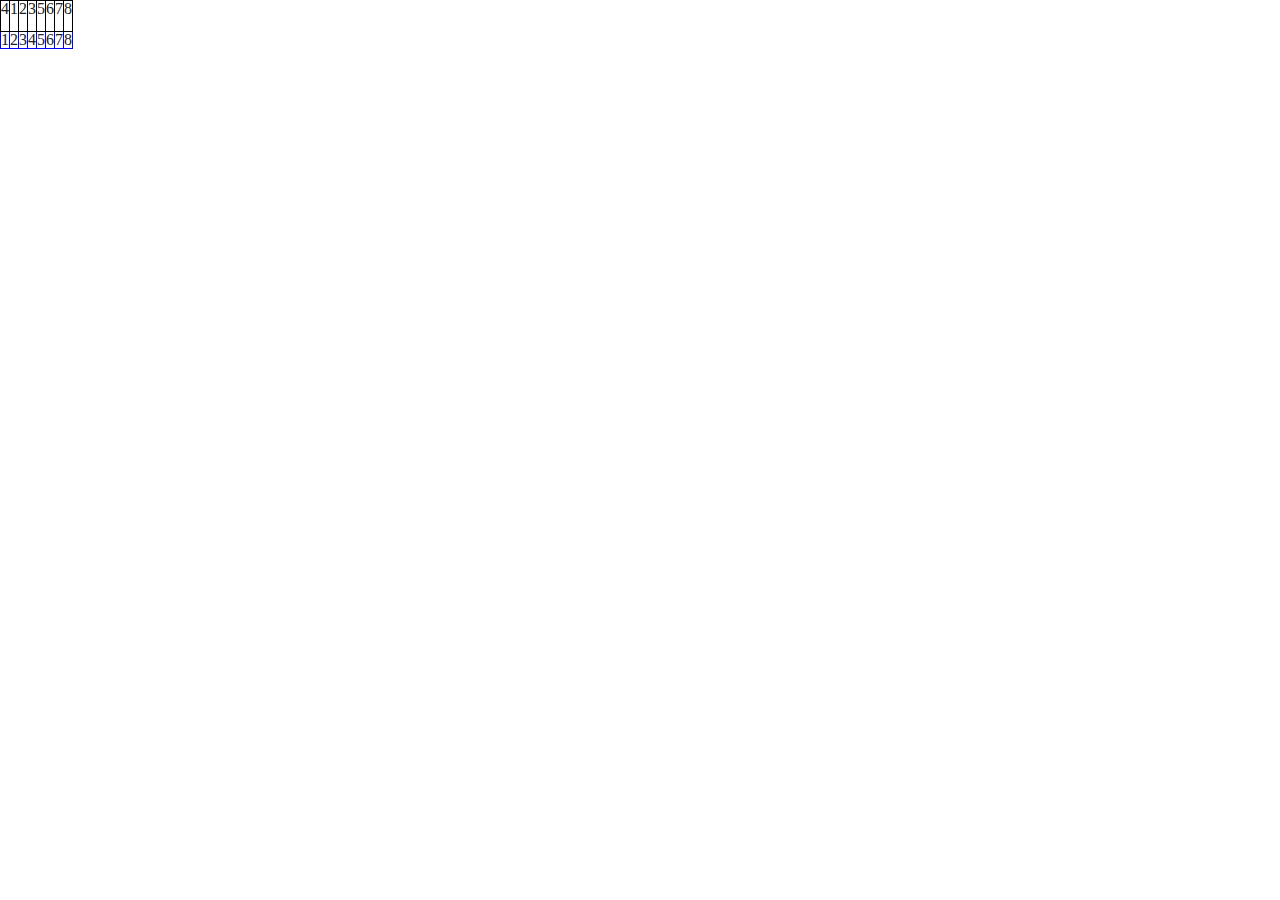
==== index.html @ b6b81b21 "first commit" ====
<!DOCTYPE html>
<html lang="ko">
<head>
    <meta charset="UTF-8">
    <meta name="viewport" content="width=device-width, initial-scale=1.0">
    <meta http-equiv="X-UA-Compatible" content="ie=edge">
    <title>Document</title>
    <link rel="stylesheet" href="reset.css">
    <style>
        * {margin:0;padding:0}
        #sticky table {table-layout: fixed}
        thead th {height:30px;border:1px solid #000}
        tbody td {border:1px solid blue}
    </style>
</head>
<body>
    <div id="sticky">
        <table id="table">
            <thead>
                <tr>
                    <th class="col_st4 sticky">4</th>
                    <th class="col_st1 sticky">1</th>
                    <th class="col_st2 sticky">2</th>
                    <th class="col_st3 sticky">3</th>
                    <th>5</th>
                    <th>6</th>
                    <th>7</th>
                    <th>8</th>
                </tr>
            </thead>
            <tbody>
                <tr>
                    <td class="col_st1 sticky">1</td>
                    <td class="col_st2 sticky">2</td>
                    <td class="col_st3 sticky">3</td>
                    <td class="col_st4 sticky">4</td>
                    <td>5</td>
                    <td>6</td>
                    <td>7</td>
                    <td>8</td>
                </tr>
            </tbody>
        </table>
    </div>
    <script src="table.js"></script>
    <script>
        const chkTable = new tableSize('#table', '.sticky', {
            "col_st1 sticky" : 100,
            "col_st2 sticky" : 400,
            "col_st3 sticky" : 200,
            "col_st4 sticky" : 150
        });
        chkTable.init();
    </script>
</body>
</html>
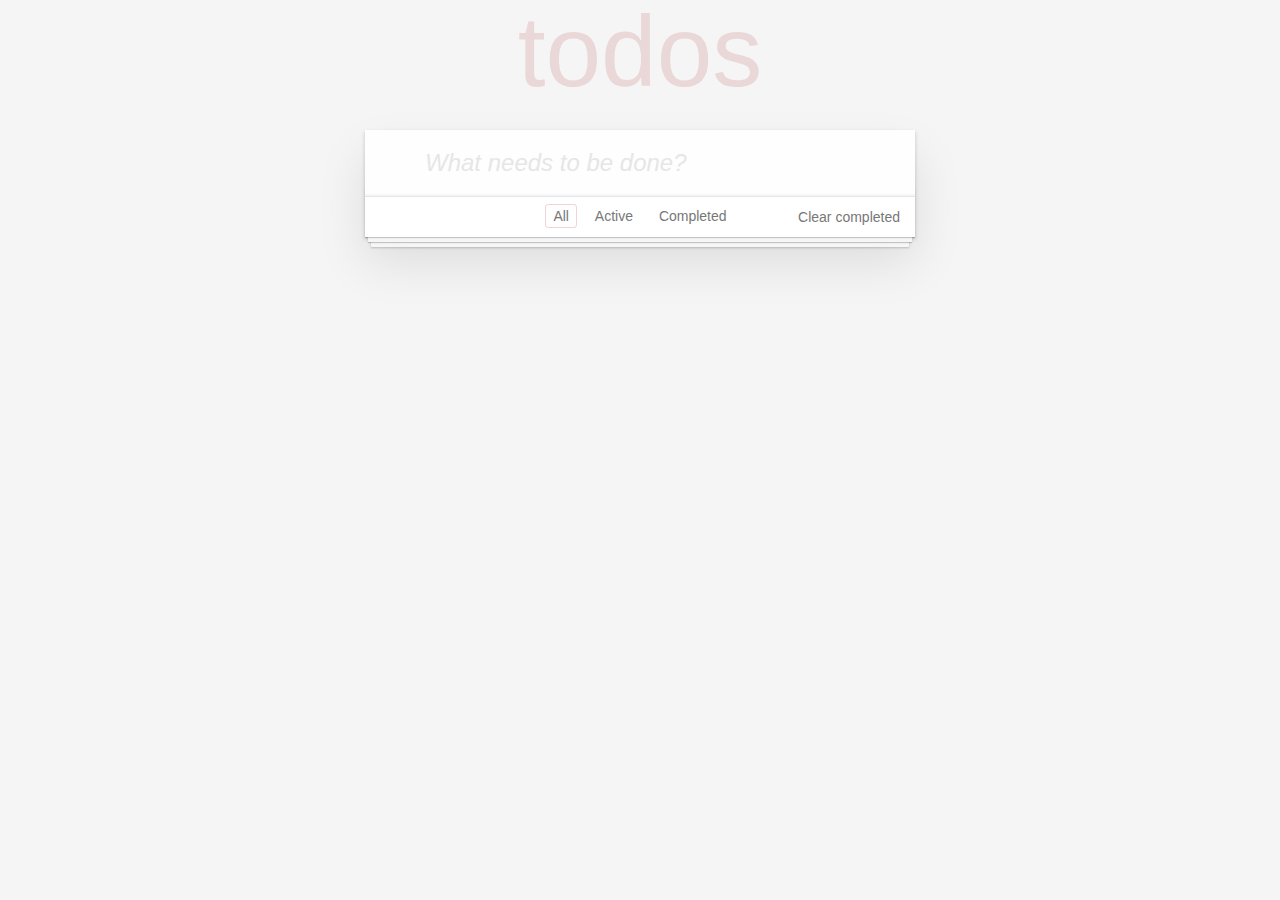
==== commit 32e51603: "change commit" ====
--- a/index.html
+++ b/index.html
@@ -1,56 +1,39 @@
 <!DOCTYPE html>
-<html lang="ko">
-<head>
-    <meta charset="UTF-8">
-    <meta name="viewport" content="width=device-width, initial-scale=1.0">
-    <meta http-equiv="X-UA-Compatible" content="ie=edge">
+<html lang="en">
+  <head>
+    <meta charset="UTF-8" />
+    <meta name="viewport" content="width=device-width, initial-scale=1.0" />
+    <meta http-equiv="X-UA-Compatible" content="ie=edge" />
+    <link rel="stylesheet" href="./content.css" />
     <title>Document</title>
-    <link rel="stylesheet" href="reset.css">
-    <style>
-        * {margin:0;padding:0}
-        #sticky table {table-layout: fixed}
-        thead th {height:30px;border:1px solid #000}
-        tbody td {border:1px solid blue}
-    </style>
-</head>
-<body>
-    <div id="sticky">
-        <table id="table">
-            <thead>
-                <tr>
-                    <th class="col_st4 sticky">4</th>
-                    <th class="col_st1 sticky">1</th>
-                    <th class="col_st2 sticky">2</th>
-                    <th class="col_st3 sticky">3</th>
-                    <th>5</th>
-                    <th>6</th>
-                    <th>7</th>
-                    <th>8</th>
-                </tr>
-            </thead>
-            <tbody>
-                <tr>
-                    <td class="col_st1 sticky">1</td>
-                    <td class="col_st2 sticky">2</td>
-                    <td class="col_st3 sticky">3</td>
-                    <td class="col_st4 sticky">4</td>
-                    <td>5</td>
-                    <td>6</td>
-                    <td>7</td>
-                    <td>8</td>
-                </tr>
-            </tbody>
-        </table>
-    </div>
-    <script src="table.js"></script>
-    <script>
-        const chkTable = new tableSize('#table', '.sticky', {
-            "col_st1 sticky" : 100,
-            "col_st2 sticky" : 400,
-            "col_st3 sticky" : 200,
-            "col_st4 sticky" : 150
-        });
-        chkTable.init();
-    </script>
-</body>
-</html>+  </head>
+  <body>
+    <section class="todoapp">
+      <header class="header">
+        <h1>todos</h1>
+        <input class="new-todo" placeholder="What needs to be done?" autofocus />
+      </header>
+      <section style="display:none" class="main">
+        <input id="toggle-all" class="toggle-all" type="checkbox" />
+        <label for="toggle-all">Mark all as complete</label>
+        <ul class="todo-list"></ul>
+      </section>
+      <footer class="footer">
+        <span class="todo-count"></span>
+        <ul class="filters">
+          <li>
+            <a href="#/" class="selected">All</a>
+          </li>
+          <li>
+            <a href="#/active">Active</a>
+          </li>
+          <li>
+            <a href="#/completed">Completed</a>
+          </li>
+        </ul>
+        <button class="clear-completed">Clear completed</button>
+      </footer>
+    </section>
+    <script type="module" src="./js/app.js"></script>
+  </body>
+</html>
--- a/content.css
+++ b/content.css
@@ -0,0 +1,379 @@
+html,
+body {
+	margin: 0;
+	padding: 0;
+}
+
+button {
+	margin: 0;
+	padding: 0;
+	border: 0;
+	background: none;
+	font-size: 100%;
+	vertical-align: baseline;
+	font-family: inherit;
+	font-weight: inherit;
+	color: inherit;
+	-webkit-appearance: none;
+	appearance: none;
+	-webkit-font-smoothing: antialiased;
+	-moz-osx-font-smoothing: grayscale;
+}
+
+body {
+	font: 14px 'Helvetica Neue', Helvetica, Arial, sans-serif;
+	line-height: 1.4em;
+	background: #f5f5f5;
+	color: #4d4d4d;
+	min-width: 230px;
+	max-width: 550px;
+	margin: 0 auto;
+	-webkit-font-smoothing: antialiased;
+	-moz-osx-font-smoothing: grayscale;
+	font-weight: 300;
+}
+
+:focus {
+	outline: 0;
+}
+
+.hidden {
+	display: none;
+}
+
+.todoapp {
+	background: #fff;
+	margin: 130px 0 40px 0;
+	position: relative;
+	box-shadow: 0 2px 4px 0 rgba(0, 0, 0, 0.2),
+	            0 25px 50px 0 rgba(0, 0, 0, 0.1);
+}
+
+.todoapp input::-webkit-input-placeholder {
+	font-style: italic;
+	font-weight: 300;
+	color: #e6e6e6;
+}
+
+.todoapp input::-moz-placeholder {
+	font-style: italic;
+	font-weight: 300;
+	color: #e6e6e6;
+}
+
+.todoapp input::input-placeholder {
+	font-style: italic;
+	font-weight: 300;
+	color: #e6e6e6;
+}
+
+.todoapp h1 {
+	position: absolute;
+	top: -155px;
+	width: 100%;
+	font-size: 100px;
+	font-weight: 100;
+	text-align: center;
+	color: rgba(175, 47, 47, 0.15);
+	-webkit-text-rendering: optimizeLegibility;
+	-moz-text-rendering: optimizeLegibility;
+	text-rendering: optimizeLegibility;
+}
+
+.new-todo,
+.edit {
+	position: relative;
+	margin: 0;
+	width: 100%;
+	font-size: 24px;
+	font-family: inherit;
+	font-weight: inherit;
+	line-height: 1.4em;
+	border: 0;
+	color: inherit;
+	padding: 6px;
+	border: 1px solid #999;
+	box-shadow: inset 0 -1px 5px 0 rgba(0, 0, 0, 0.2);
+	box-sizing: border-box;
+	-webkit-font-smoothing: antialiased;
+	-moz-osx-font-smoothing: grayscale;
+}
+
+.new-todo {
+	padding: 16px 16px 16px 60px;
+	border: none;
+	background: rgba(0, 0, 0, 0.003);
+	box-shadow: inset 0 -2px 1px rgba(0,0,0,0.03);
+}
+
+.main {
+	position: relative;
+	z-index: 2;
+	border-top: 1px solid #e6e6e6;
+}
+
+.toggle-all {
+	width: 1px;
+	height: 1px;
+	border: none; /* Mobile Safari */
+	opacity: 0;
+	position: absolute;
+	right: 100%;
+	bottom: 100%;
+}
+
+.toggle-all + label {
+	width: 60px;
+	height: 34px;
+	font-size: 0;
+	position: absolute;
+	top: -52px;
+	left: -13px;
+	-webkit-transform: rotate(90deg);
+	transform: rotate(90deg);
+}
+
+.toggle-all + label:before {
+	content: '❯';
+	font-size: 22px;
+	color: #e6e6e6;
+	padding: 10px 27px 10px 27px;
+}
+
+.toggle-all:checked + label:before {
+	color: #737373;
+}
+
+.todo-list {
+	margin: 0;
+	padding: 0;
+	list-style: none;
+}
+
+.todo-list li {
+	position: relative;
+	font-size: 24px;
+	border-bottom: 1px solid #ededed;
+}
+
+.todo-list li:last-child {
+	border-bottom: none;
+}
+
+.todo-list li.editing {
+	border-bottom: none;
+	padding: 0;
+}
+
+.todo-list li.editing .edit {
+	display: block;
+	width: 506px;
+	padding: 12px 16px;
+	margin: 0 0 0 43px;
+}
+
+.todo-list li.editing .view {
+	display: none;
+}
+
+.todo-list li .toggle {
+	text-align: center;
+	width: 40px;
+	/* auto, since non-WebKit browsers doesn't support input styling */
+	height: auto;
+	position: absolute;
+	top: 0;
+	bottom: 0;
+	margin: auto 0;
+	border: none; /* Mobile Safari */
+	-webkit-appearance: none;
+	appearance: none;
+}
+
+.todo-list li .toggle {
+	opacity: 0;
+}
+
+.todo-list li .toggle + label {
+	/*
+		Firefox requires `#` to be escaped - https://bugzilla.mozilla.org/show_bug.cgi?id=922433
+		IE and Edge requires *everything* to be escaped to render, so we do that instead of just the `#` - https://developer.microsoft.com/en-us/microsoft-edge/platform/issues/7157459/
+	*/
+	background-image: url('data:image/svg+xml;utf8,%3Csvg%20xmlns%3D%22http%3A//www.w3.org/2000/svg%22%20width%3D%2240%22%20height%3D%2240%22%20viewBox%3D%22-10%20-18%20100%20135%22%3E%3Ccircle%20cx%3D%2250%22%20cy%3D%2250%22%20r%3D%2250%22%20fill%3D%22none%22%20stroke%3D%22%23ededed%22%20stroke-width%3D%223%22/%3E%3C/svg%3E');
+	background-repeat: no-repeat;
+	background-position: center left;
+}
+
+.todo-list li .toggle:checked + label {
+	background-image: url('data:image/svg+xml;utf8,%3Csvg%20xmlns%3D%22http%3A//www.w3.org/2000/svg%22%20width%3D%2240%22%20height%3D%2240%22%20viewBox%3D%22-10%20-18%20100%20135%22%3E%3Ccircle%20cx%3D%2250%22%20cy%3D%2250%22%20r%3D%2250%22%20fill%3D%22none%22%20stroke%3D%22%23bddad5%22%20stroke-width%3D%223%22/%3E%3Cpath%20fill%3D%22%235dc2af%22%20d%3D%22M72%2025L42%2071%2027%2056l-4%204%2020%2020%2034-52z%22/%3E%3C/svg%3E');
+}
+
+.todo-list li label {
+	word-break: break-all;
+	padding: 15px 15px 15px 60px;
+	display: block;
+	line-height: 1.2;
+	transition: color 0.4s;
+}
+
+.todo-list li.completed label {
+	color: #d9d9d9;
+	text-decoration: line-through;
+}
+
+.todo-list li .destroy {
+	display: none;
+	position: absolute;
+	top: 0;
+	right: 10px;
+	bottom: 0;
+	width: 40px;
+	height: 40px;
+	margin: auto 0;
+	font-size: 30px;
+	color: #cc9a9a;
+	margin-bottom: 11px;
+	transition: color 0.2s ease-out;
+}
+
+.todo-list li .destroy:hover {
+	color: #af5b5e;
+}
+
+.todo-list li .destroy:after {
+	content: '×';
+}
+
+.todo-list li:hover .destroy {
+	display: block;
+}
+
+.todo-list li .edit {
+	display: none;
+}
+
+.todo-list li.editing:last-child {
+	margin-bottom: -1px;
+}
+
+.footer {
+	color: #777;
+	padding: 10px 15px;
+	height: 20px;
+	text-align: center;
+	border-top: 1px solid #e6e6e6;
+}
+
+.footer:before {
+	content: '';
+	position: absolute;
+	right: 0;
+	bottom: 0;
+	left: 0;
+	height: 50px;
+	overflow: hidden;
+	box-shadow: 0 1px 1px rgba(0, 0, 0, 0.2),
+	            0 8px 0 -3px #f6f6f6,
+	            0 9px 1px -3px rgba(0, 0, 0, 0.2),
+	            0 16px 0 -6px #f6f6f6,
+	            0 17px 2px -6px rgba(0, 0, 0, 0.2);
+}
+
+.todo-count {
+	float: left;
+	text-align: left;
+}
+
+.todo-count strong {
+	font-weight: 300;
+}
+
+.filters {
+	margin: 0;
+	padding: 0;
+	list-style: none;
+	position: absolute;
+	right: 0;
+	left: 0;
+}
+
+.filters li {
+	display: inline;
+}
+
+.filters li a {
+	color: inherit;
+	margin: 3px;
+	padding: 3px 7px;
+	text-decoration: none;
+	border: 1px solid transparent;
+	border-radius: 3px;
+}
+
+.filters li a:hover {
+	border-color: rgba(175, 47, 47, 0.1);
+}
+
+.filters li a.selected {
+	border-color: rgba(175, 47, 47, 0.2);
+}
+
+.clear-completed,
+html .clear-completed:active {
+	float: right;
+	position: relative;
+	line-height: 20px;
+	text-decoration: none;
+	cursor: pointer;
+}
+
+.clear-completed:hover {
+	text-decoration: underline;
+}
+
+.info {
+	margin: 65px auto 0;
+	color: #bfbfbf;
+	font-size: 10px;
+	text-shadow: 0 1px 0 rgba(255, 255, 255, 0.5);
+	text-align: center;
+}
+
+.info p {
+	line-height: 1;
+}
+
+.info a {
+	color: inherit;
+	text-decoration: none;
+	font-weight: 400;
+}
+
+.info a:hover {
+	text-decoration: underline;
+}
+
+/*
+	Hack to remove background from Mobile Safari.
+	Can't use it globally since it destroys checkboxes in Firefox
+*/
+@media screen and (-webkit-min-device-pixel-ratio:0) {
+	.toggle-all,
+	.todo-list li .toggle {
+		background: none;
+	}
+
+	.todo-list li .toggle {
+		height: 40px;
+	}
+}
+
+@media (max-width: 430px) {
+	.footer {
+		height: 50px;
+	}
+
+	.filters {
+		bottom: 10px;
+	}
+}
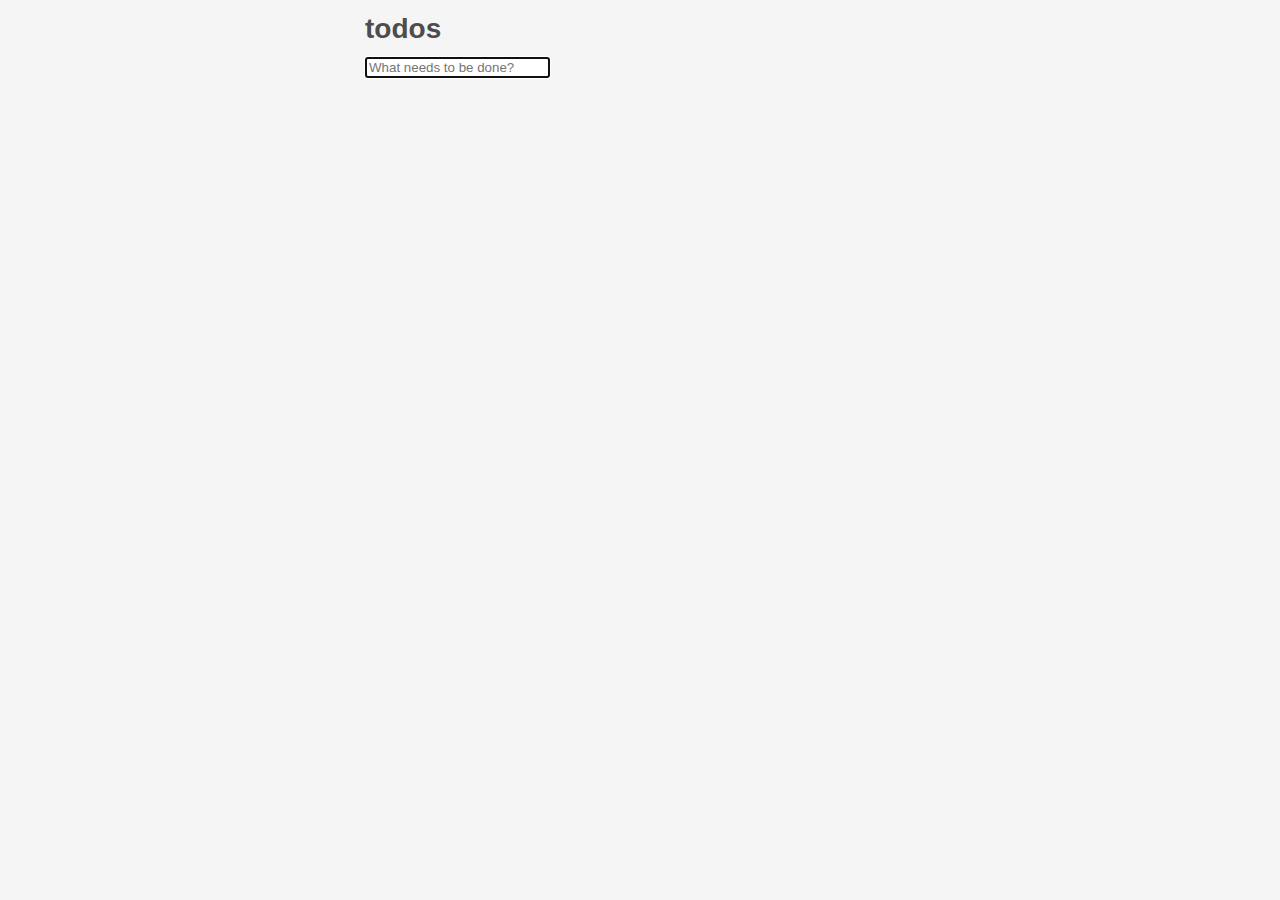
==== commit cb054eda: "reset ach" ====
--- a/index.html
+++ b/index.html
@@ -13,25 +13,11 @@
         <h1>todos</h1>
         <input class="new-todo" placeholder="What needs to be done?" autofocus />
       </header>
-      <section style="display:none" class="main">
-        <input id="toggle-all" class="toggle-all" type="checkbox" />
-        <label for="toggle-all">Mark all as complete</label>
-        <ul class="todo-list"></ul>
-      </section>
-      <footer class="footer">
-        <span class="todo-count"></span>
-        <ul class="filters">
-          <li>
-            <a href="#/" class="selected">All</a>
-          </li>
-          <li>
-            <a href="#/active">Active</a>
-          </li>
-          <li>
-            <a href="#/completed">Completed</a>
-          </li>
-        </ul>
-        <button class="clear-completed">Clear completed</button>
+      <main>
+          <section>
+            <h2 class="blind">maincontent</h2>
+          </section>
+      </main>
       </footer>
     </section>
     <script type="module" src="./js/app.js"></script>
--- a/content.css
+++ b/content.css
@@ -32,348 +32,4 @@
 	-moz-osx-font-smoothing: grayscale;
 	font-weight: 300;
 }
-
-:focus {
-	outline: 0;
-}
-
-.hidden {
-	display: none;
-}
-
-.todoapp {
-	background: #fff;
-	margin: 130px 0 40px 0;
-	position: relative;
-	box-shadow: 0 2px 4px 0 rgba(0, 0, 0, 0.2),
-	            0 25px 50px 0 rgba(0, 0, 0, 0.1);
-}
-
-.todoapp input::-webkit-input-placeholder {
-	font-style: italic;
-	font-weight: 300;
-	color: #e6e6e6;
-}
-
-.todoapp input::-moz-placeholder {
-	font-style: italic;
-	font-weight: 300;
-	color: #e6e6e6;
-}
-
-.todoapp input::input-placeholder {
-	font-style: italic;
-	font-weight: 300;
-	color: #e6e6e6;
-}
-
-.todoapp h1 {
-	position: absolute;
-	top: -155px;
-	width: 100%;
-	font-size: 100px;
-	font-weight: 100;
-	text-align: center;
-	color: rgba(175, 47, 47, 0.15);
-	-webkit-text-rendering: optimizeLegibility;
-	-moz-text-rendering: optimizeLegibility;
-	text-rendering: optimizeLegibility;
-}
-
-.new-todo,
-.edit {
-	position: relative;
-	margin: 0;
-	width: 100%;
-	font-size: 24px;
-	font-family: inherit;
-	font-weight: inherit;
-	line-height: 1.4em;
-	border: 0;
-	color: inherit;
-	padding: 6px;
-	border: 1px solid #999;
-	box-shadow: inset 0 -1px 5px 0 rgba(0, 0, 0, 0.2);
-	box-sizing: border-box;
-	-webkit-font-smoothing: antialiased;
-	-moz-osx-font-smoothing: grayscale;
-}
-
-.new-todo {
-	padding: 16px 16px 16px 60px;
-	border: none;
-	background: rgba(0, 0, 0, 0.003);
-	box-shadow: inset 0 -2px 1px rgba(0,0,0,0.03);
-}
-
-.main {
-	position: relative;
-	z-index: 2;
-	border-top: 1px solid #e6e6e6;
-}
-
-.toggle-all {
-	width: 1px;
-	height: 1px;
-	border: none; /* Mobile Safari */
-	opacity: 0;
-	position: absolute;
-	right: 100%;
-	bottom: 100%;
-}
-
-.toggle-all + label {
-	width: 60px;
-	height: 34px;
-	font-size: 0;
-	position: absolute;
-	top: -52px;
-	left: -13px;
-	-webkit-transform: rotate(90deg);
-	transform: rotate(90deg);
-}
-
-.toggle-all + label:before {
-	content: '❯';
-	font-size: 22px;
-	color: #e6e6e6;
-	padding: 10px 27px 10px 27px;
-}
-
-.toggle-all:checked + label:before {
-	color: #737373;
-}
-
-.todo-list {
-	margin: 0;
-	padding: 0;
-	list-style: none;
-}
-
-.todo-list li {
-	position: relative;
-	font-size: 24px;
-	border-bottom: 1px solid #ededed;
-}
-
-.todo-list li:last-child {
-	border-bottom: none;
-}
-
-.todo-list li.editing {
-	border-bottom: none;
-	padding: 0;
-}
-
-.todo-list li.editing .edit {
-	display: block;
-	width: 506px;
-	padding: 12px 16px;
-	margin: 0 0 0 43px;
-}
-
-.todo-list li.editing .view {
-	display: none;
-}
-
-.todo-list li .toggle {
-	text-align: center;
-	width: 40px;
-	/* auto, since non-WebKit browsers doesn't support input styling */
-	height: auto;
-	position: absolute;
-	top: 0;
-	bottom: 0;
-	margin: auto 0;
-	border: none; /* Mobile Safari */
-	-webkit-appearance: none;
-	appearance: none;
-}
-
-.todo-list li .toggle {
-	opacity: 0;
-}
-
-.todo-list li .toggle + label {
-	/*
-		Firefox requires `#` to be escaped - https://bugzilla.mozilla.org/show_bug.cgi?id=922433
-		IE and Edge requires *everything* to be escaped to render, so we do that instead of just the `#` - https://developer.microsoft.com/en-us/microsoft-edge/platform/issues/7157459/
-	*/
-	background-image: url('data:image/svg+xml;utf8,%3Csvg%20xmlns%3D%22http%3A//www.w3.org/2000/svg%22%20width%3D%2240%22%20height%3D%2240%22%20viewBox%3D%22-10%20-18%20100%20135%22%3E%3Ccircle%20cx%3D%2250%22%20cy%3D%2250%22%20r%3D%2250%22%20fill%3D%22none%22%20stroke%3D%22%23ededed%22%20stroke-width%3D%223%22/%3E%3C/svg%3E');
-	background-repeat: no-repeat;
-	background-position: center left;
-}
-
-.todo-list li .toggle:checked + label {
-	background-image: url('data:image/svg+xml;utf8,%3Csvg%20xmlns%3D%22http%3A//www.w3.org/2000/svg%22%20width%3D%2240%22%20height%3D%2240%22%20viewBox%3D%22-10%20-18%20100%20135%22%3E%3Ccircle%20cx%3D%2250%22%20cy%3D%2250%22%20r%3D%2250%22%20fill%3D%22none%22%20stroke%3D%22%23bddad5%22%20stroke-width%3D%223%22/%3E%3Cpath%20fill%3D%22%235dc2af%22%20d%3D%22M72%2025L42%2071%2027%2056l-4%204%2020%2020%2034-52z%22/%3E%3C/svg%3E');
-}
-
-.todo-list li label {
-	word-break: break-all;
-	padding: 15px 15px 15px 60px;
-	display: block;
-	line-height: 1.2;
-	transition: color 0.4s;
-}
-
-.todo-list li.completed label {
-	color: #d9d9d9;
-	text-decoration: line-through;
-}
-
-.todo-list li .destroy {
-	display: none;
-	position: absolute;
-	top: 0;
-	right: 10px;
-	bottom: 0;
-	width: 40px;
-	height: 40px;
-	margin: auto 0;
-	font-size: 30px;
-	color: #cc9a9a;
-	margin-bottom: 11px;
-	transition: color 0.2s ease-out;
-}
-
-.todo-list li .destroy:hover {
-	color: #af5b5e;
-}
-
-.todo-list li .destroy:after {
-	content: '×';
-}
-
-.todo-list li:hover .destroy {
-	display: block;
-}
-
-.todo-list li .edit {
-	display: none;
-}
-
-.todo-list li.editing:last-child {
-	margin-bottom: -1px;
-}
-
-.footer {
-	color: #777;
-	padding: 10px 15px;
-	height: 20px;
-	text-align: center;
-	border-top: 1px solid #e6e6e6;
-}
-
-.footer:before {
-	content: '';
-	position: absolute;
-	right: 0;
-	bottom: 0;
-	left: 0;
-	height: 50px;
-	overflow: hidden;
-	box-shadow: 0 1px 1px rgba(0, 0, 0, 0.2),
-	            0 8px 0 -3px #f6f6f6,
-	            0 9px 1px -3px rgba(0, 0, 0, 0.2),
-	            0 16px 0 -6px #f6f6f6,
-	            0 17px 2px -6px rgba(0, 0, 0, 0.2);
-}
-
-.todo-count {
-	float: left;
-	text-align: left;
-}
-
-.todo-count strong {
-	font-weight: 300;
-}
-
-.filters {
-	margin: 0;
-	padding: 0;
-	list-style: none;
-	position: absolute;
-	right: 0;
-	left: 0;
-}
-
-.filters li {
-	display: inline;
-}
-
-.filters li a {
-	color: inherit;
-	margin: 3px;
-	padding: 3px 7px;
-	text-decoration: none;
-	border: 1px solid transparent;
-	border-radius: 3px;
-}
-
-.filters li a:hover {
-	border-color: rgba(175, 47, 47, 0.1);
-}
-
-.filters li a.selected {
-	border-color: rgba(175, 47, 47, 0.2);
-}
-
-.clear-completed,
-html .clear-completed:active {
-	float: right;
-	position: relative;
-	line-height: 20px;
-	text-decoration: none;
-	cursor: pointer;
-}
-
-.clear-completed:hover {
-	text-decoration: underline;
-}
-
-.info {
-	margin: 65px auto 0;
-	color: #bfbfbf;
-	font-size: 10px;
-	text-shadow: 0 1px 0 rgba(255, 255, 255, 0.5);
-	text-align: center;
-}
-
-.info p {
-	line-height: 1;
-}
-
-.info a {
-	color: inherit;
-	text-decoration: none;
-	font-weight: 400;
-}
-
-.info a:hover {
-	text-decoration: underline;
-}
-
-/*
-	Hack to remove background from Mobile Safari.
-	Can't use it globally since it destroys checkboxes in Firefox
-*/
-@media screen and (-webkit-min-device-pixel-ratio:0) {
-	.toggle-all,
-	.todo-list li .toggle {
-		background: none;
-	}
-
-	.todo-list li .toggle {
-		height: 40px;
-	}
-}
-
-@media (max-width: 430px) {
-	.footer {
-		height: 50px;
-	}
-
-	.filters {
-		bottom: 10px;
-	}
-}
+.blind {visibility:hidden;overflow:hidden;position:absolute;left:-1000em;width:0 !important;height:0 !important;font-size:0;line-height:0}